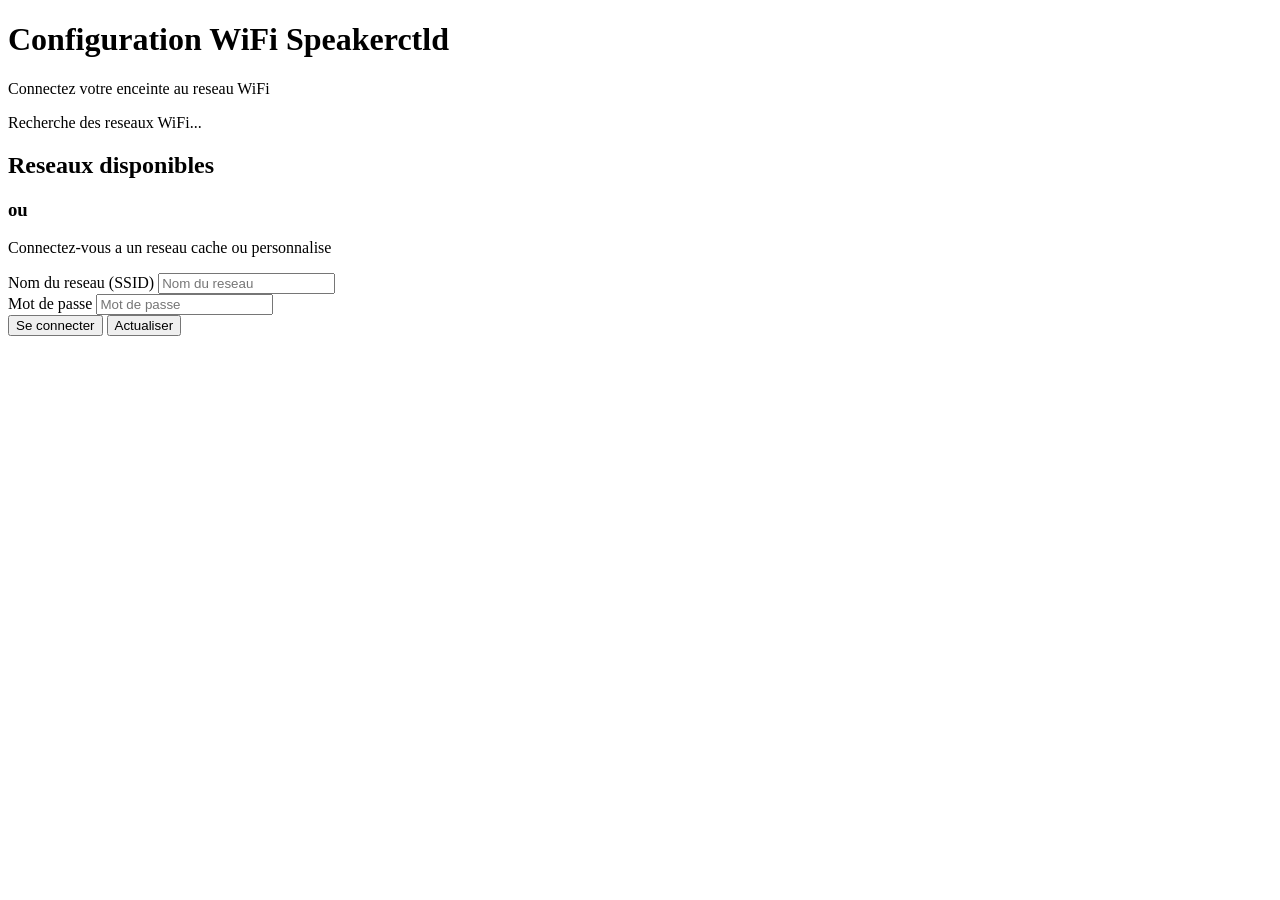
==== internal/ui/captive/index.html @ 4fb3ed58 "feat: use go:embed for embedded web assets (HTML/CSS/JS) - Replace inline HTML templates with separa" ====
<!DOCTYPE html>
<html lang="fr">
<head>
    <meta charset="UTF-8">
    <meta name="viewport" content="width=device-width, initial-scale=1.0">
    <title>Speakerctld - Configuration WiFi</title>
    <link rel="stylesheet" href="/static/captive.css">
</head>
<body>
    <div class="container">
        <div class="header">
            <h1>Configuration WiFi Speakerctld</h1>
            <p>Connectez votre enceinte au reseau WiFi</p>
        </div>
        <div class="content">
            <div id="loading" class="loading">
                <div class="spinner"></div>
                <p>Recherche des reseaux WiFi...</p>
            </div>
            
            <div id="error" class="error hidden"></div>
            <div id="success" class="success hidden"></div>
            
            <h2>Reseaux disponibles</h2>
            <div id="wifi-list" class="wifi-list">
                <!-- WiFi networks will be populated by JavaScript -->
            </div>
            
            <div class="custom-network">
                <h3>ou</h3>
                <p>Connectez-vous a un reseau cache ou personnalise</p>
                <div class="form-group">
                    <label for="custom-ssid">Nom du reseau (SSID)</label>
                    <input type="text" id="custom-ssid" placeholder="Nom du reseau">
                </div>
                <div class="form-group">
                    <label for="custom-password">Mot de passe</label>
                    <input type="password" id="custom-password" placeholder="Mot de passe">
                </div>
            </div>
            
            <div class="buttons">
                <button class="btn" onclick="connect()">Se connecter</button>
                <button class="btn btn-secondary" onclick="refresh()">Actualiser</button>
            </div>
        </div>
    </div>
    
    <script src="/static/captive.js"></script>
</body>
</html>
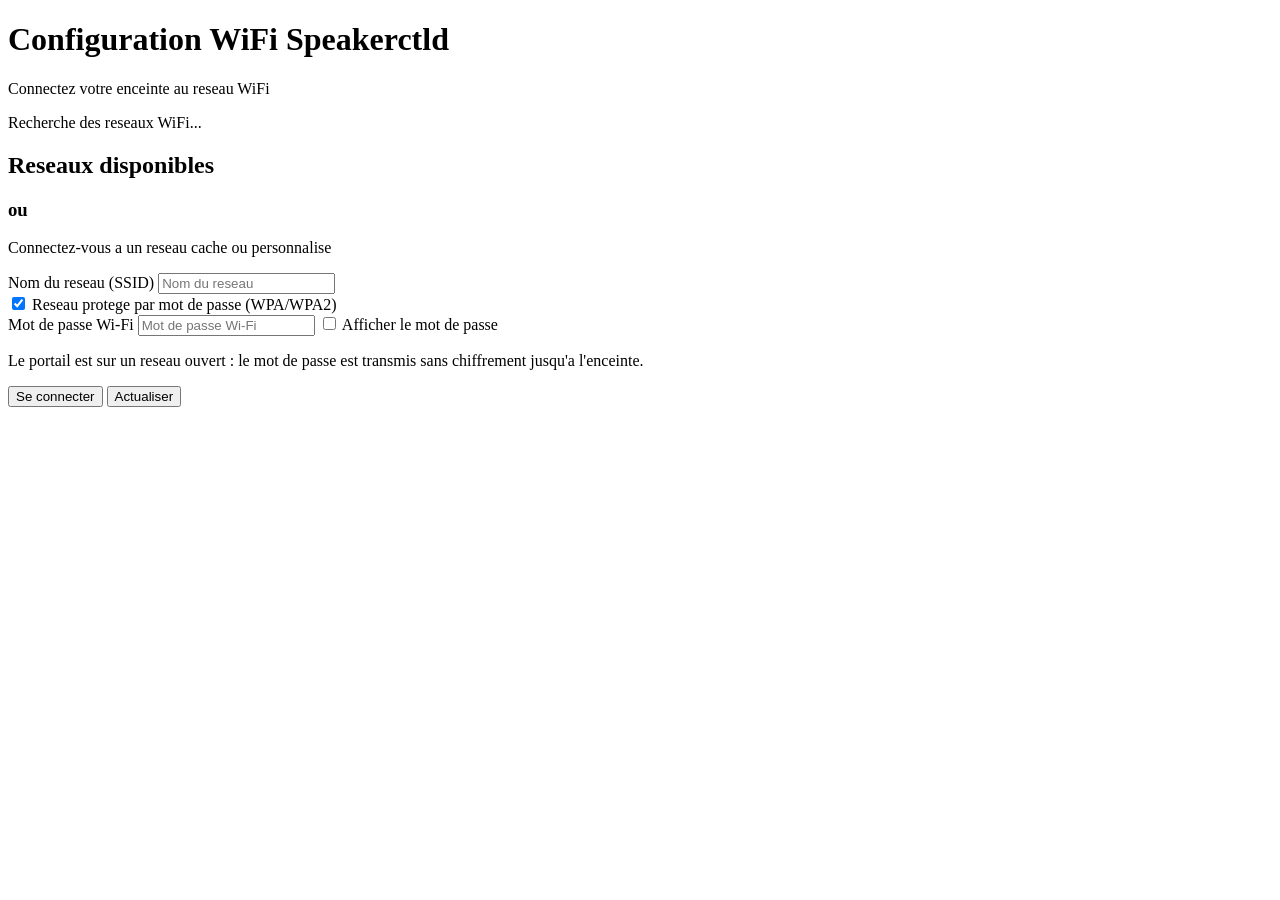
==== commit 31e8aad7: "implement network list" ====
--- a/internal/ui/captive/index.html
+++ b/internal/ui/captive/index.html
@@ -31,13 +31,17 @@
                 <p>Connectez-vous a un reseau cache ou personnalise</p>
                 <div class="form-group">
                     <label for="custom-ssid">Nom du reseau (SSID)</label>
-                    <input type="text" id="custom-ssid" placeholder="Nom du reseau">
+                    <input type="text" id="custom-ssid" placeholder="Nom du reseau" autocomplete="off" oninput="selectCustomWifi()">
                 </div>
-                <div class="form-group">
-                    <label for="custom-password">Mot de passe</label>
-                    <input type="password" id="custom-password" placeholder="Mot de passe">
-                </div>
+                <label><input type="checkbox" id="custom-secured" checked onchange="selectCustomWifi()"> Reseau protege par mot de passe (WPA/WPA2)</label>
             </div>
+
+            <div class="form-group" id="password-group">
+                <label for="custom-password">Mot de passe Wi-Fi</label>
+                <input type="password" id="custom-password" placeholder="Mot de passe Wi-Fi" autocomplete="new-password">
+                <label class="show-password"><input type="checkbox" id="show-password" onchange="togglePassword()"> Afficher le mot de passe</label>
+            </div>
+            <p class="security-note">Le portail est sur un reseau ouvert : le mot de passe est transmis sans chiffrement jusqu'a l'enceinte.</p>
             
             <div class="buttons">
                 <button class="btn" onclick="connect()">Se connecter</button>
